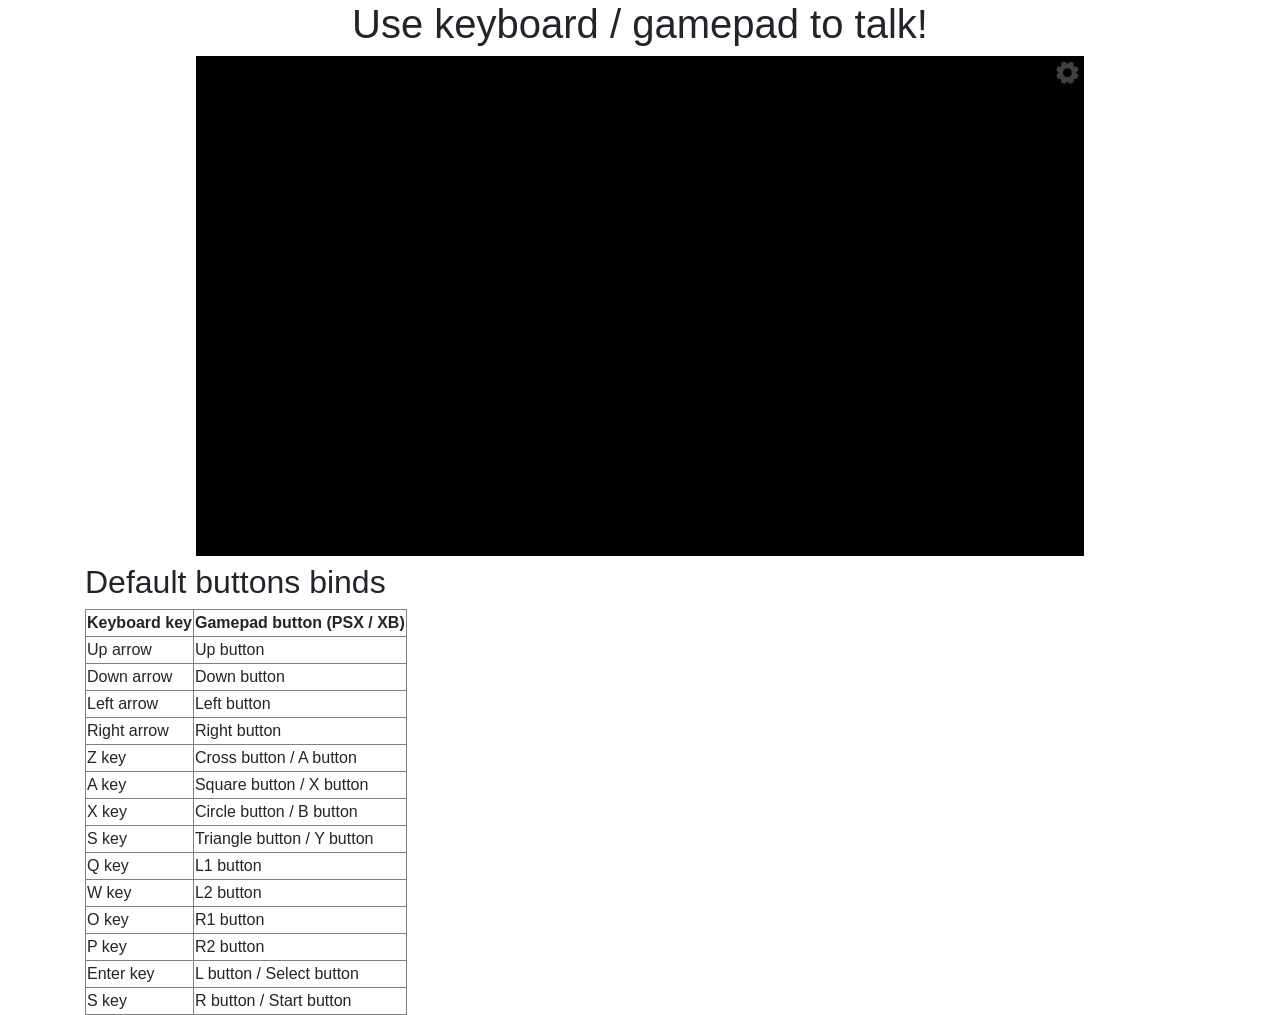
==== P2 Talk/index.html @ b610d47c "Petscop Toneth Toneth Toneth Toneth Toneth Toneth Toneth Toneth Toneth Toneth Toneth Toneth Toneth T" ====
<!DOCTYPE html>

<html lang="en">
	<head>
		<meta charset="utf-8" />
		<meta http-equiv="x-ua-compatible" content="ie=edge" />
		<meta name="viewport" content="width=device-width, initial-scale=1" />
		
		<link type="text/css" href="static/css/bootstrap.min.css" rel="stylesheet" />
		
		<style>
		@font-face {
			font-family: 'PetscopWide';
			src: url('static/fonts/PetscopWide.ttf');
		}
		
		#game {
			width: 80%;
			margin-left: 10%;
		}
		</style>
		
		
		<script type="text/javascript" src="static/js/jquery-3.4.1.min.js"></script>
		<script type="text/javascript" src="static/js/bootstrap.min.js"></script>
		
		<script type="text/javascript" src="static/js/resources.js"></script>
		<script type="text/javascript" src="static/js/sprite.js"></script>
		<script type="text/javascript" src="static/js/gui.js"></script>
		
		
		<title>P2 Chat</title>
		
		
		<script>
		var canvas, context, loaded=false;
		
		var WordsFloating = new SpriteGroup(640, 300);
		var ButtonFloating = new SpriteGroup(640, 300);
		var HUDSprites = new SpriteGroup();
		var UIElements = new SpriteGroup();
		
		//List of buttons pressed to be translated to phonetic
		ButtonPressList = [];
		
		//Default settings
		Settings = {
			"ShowLivePhonemes": true,
			"Dictionary": "static/json/petscop.json",
			"__Dictionary": null,
			"Role": "guardian",
			"ButtonMap": ActualPetscopButtons
		};
		
		function saveSettings() {
			if (window.localStorage) {
				for (var k in Settings) {
					if (k.slice(0, 2) == "__") continue;
					data = Settings[k];
					
					if (typeof(Settings[k]) != "string")
						data = JSON.stringify(Settings[k]);
					window.localStorage.setItem(k, data);
				}
			}
		}
		
		function loadSettings() {
			if (window.localStorage) {
				for (var k in Settings) {
					if (k.slice(0, 2) == "__") continue;
					data = window.localStorage.getItem(k);
					
					if (data !== null && data !== undefined) {
						if (typeof(Settings[k]) != "string")
							data = JSON.parse(data);
						Settings[k] = data;
					}
				}
			}
		}
		
		/* Convert button combinations to word from dictionary */
		function decodeMessage(button_list) {
			var modifierKey = null;
			var PhonemeWordList = [];
			
			for (var i = 0; i < button_list.length;i++) {
				button = button_list[i];
				switch (button) {
					//Modifier button
					case "L1":
					case "L2":
					case "R1":
					case "R2":
						if (modifierKey == null)
							modifierKey = button;
						else {
							PhonemeWordList.push(Phonemes.INVALID);
							modifierKey = null;
						}
						break;
					
					//Buttons to input a phoneme
					case "up":
					case "down":
					case "left":
					case "right":
					case "cross":
					case "square":
					case "circle":
					case "triangle":
					case "start":
						let ph_val = modifierKey ? phonetrix[modifierKey][button] : phonetrix["none"][button];
						
						PhonemeWordList.push(ph_val);
						
						//Reset modifier state
						modifierKey = null;
						break;
					default:
				}
			}
			
			return PhonemeWordList;
		}
		
		
		function playSendSound() {
			switch (Settings.Role) {
			case "belle":
				Resources.Sounds.belle_send.replay();
				break;
			case "marvin":
				Resources.Sounds.marvin_send.replay();
				break;
			case "guardian":
			default:
				Resources.Sounds.generic_send.replay();
			}
		}
		
		
		
		
		
		/* Sprite creators */
		
		function createFloatingButton(button) {
			ButtonFloating.add(new Sprite(0, 0, Resources.Images[button], 2.0, 2.0));
		}
		
		function createFloatingWord(word) {
			var word_spr = new Sprite();
			word_spr.numSteps = 0;
			word_spr._texty = 0;
			word_spr.word = word;
			word_spr._moveUp_steps = 0;
			
			var sprListLen = WordsFloating.add(word_spr);
			
			//Push this and other previous words upwards
			for (var i = 0;i < sprListLen;i++)
				WordsFloating.sprList[i]._moveUp_steps = 60;
			
			word_spr.onStep = function() {
				this.numSteps++;
				
				//Move up animation
				if (this._moveUp_steps > 0)
					this._texty -= Math.max((--this._moveUp_steps/20)-0.8, 0);
				
				
				//Fade out
				if (this.numSteps > 150)
					this.image_alpha -= 0.04;
				if (this.image_alpha <= 0)
					this.destroy();
			};
			word_spr.onDraw = function(canvas, ctx) {
				ctx.fillStyle = "white";
				ctx.font = "22pt PetscopWide";
				ctx.textAlign = "center";
				ctx.save();
				ctx.globalAlpha = Math.max(Math.min(this.image_alpha, 1), 0);
				ctx.fillText(this.word, this.x, this.y+this._texty);
				ctx.restore();
			};
			
			playSendSound();
		}
		
		function createGPConnectedSpr(gp_id) {
			var gp_spr = new Sprite(canvas.width / 2, -50);
			gp_spr.__gpid = gp_id;
			gp_spr.numSteps = 0;
			HUDSprites.add(gp_spr);
			
			gp_spr.onStep = function() {
				this.numSteps++;
				if (this.numSteps < 60) {
					this.y -= (this.y - 72) / 15;
				}
				
				if (this.numSteps >= 180) {
					this.y -= (this.y + 50) / 15;
				}
			};
			gp_spr.onDraw = function(canvas, ctx) {
				ctx.fillStyle = "white";
				ctx.font = "22pt PetscopWide";
				ctx.textAlign = "center";
				ctx.save();
				ctx.globalAlpha = Math.max(Math.min(this.image_alpha, 1), 0);
				ctx.fillText("Gamepad connected: " + this.__gpid, this.x, this.y);
				ctx.restore();
			};
			
			Resources.Sounds.connect.replay();
		}
		
		
		
		function buttonHandler(e) {
			for (var action in ActualPetscopButtons) {
				if (e.type == "keydown") {
					if (ActualPetscopButtons[action].kb == e.key) {
						if (!e.repeat)
							buttonAction(action);
						
						e.preventDefault();
						break;
					}
				} else if (e.type == "gamepadpress") {
					for (var j=0;j<ActualPetscopButtons[action].gp.length;j++) {
						if (ActualPetscopButtons[action].gp[j] == e.button) {
							buttonAction(action);
							return;
						}
					}
				}
			}
		}
		
		function gamepadHandler() {
			for (var gpIdx in Gamepad) {
				if (Gamepad[gpIdx].__btnHist === undefined)
					Gamepad[gpIdx].__btnHist = [];
				
				for (var i=0;i<Gamepad[gpIdx].buttons.length;i++) {
					if (Gamepad[gpIdx].__btnHist[i] === undefined)
						Gamepad[gpIdx].__btnHist[i] = false;
					
					if (Gamepad[gpIdx].__btnHist[i] != Gamepad[gpIdx].buttons[i].pressed) {
						if (Gamepad[gpIdx].buttons[i].pressed) {
							buttonHandler({
								"button": i,
								"buttonState": Gamepad[gpIdx].buttons[i],
								"gamepadIdx": gpIdx,
								"type": "gamepadpress"
							});
						}
					}
					
					Gamepad[gpIdx].__btnHist[i] = Gamepad[gpIdx].buttons[i].pressed;
				}
			}
		}
		
		function buttonAction(action) {
			if (!loaded) return;
			
			if (action == "select") {
				if (ButtonPressList.length > 0) {
					Resources.Sounds.tap.replay();
					
					let phonetic_list = decodeMessage(ButtonPressList).join("");
					let word_spoken = Settings.__Dictionary !== null ? (Settings.__Dictionary[phonetic_list] || Settings.__Dictionary["-1"] || "Dictionary corrupted") : "Dictionary not loaded";
					
					//Clear the floating button icons
					ButtonFloating.destroyAll();
					
					createFloatingWord(word_spoken);
					
					ButtonPressList = [];
				}
			} else {
				ButtonPressList.push(action);
				createFloatingButton(action);
				Resources.Sounds.tap.replay();
			}
		}
		
		function update() {
			//Gamepad API event manager wrapper
			gamepadHandler();
			
			//Save current state of canvas
			context.save();
			
			//Black BG
			context.fillStyle = "black";
			context.fillRect(0, 0, canvas.width, canvas.height);
			
			//White text
			context.fillStyle = "white";
			context.textAlign = "left";
			context.font = "16pt Arial";
			context.textAlign = "center";
			
			if (!loaded) {
				//Resources not loaded
				if (Resources.total > 0) {
					loaded = Resources.loaded == Resources.total;
					
					if (loaded)
						allResourcesLoaded();
					
					var progress = Resources.loaded / Resources.total;
					context.fillText("Loading... (" + Math.round(progress*100) + "%)", canvas.width/2, canvas.height/2 + 50);
					context.fillStyle = "#2ca";
					context.fillRect(canvas.width/2 - 200, canvas.height/2 - 10, progress*400, 20);
					context.strokeStyle = "#2bd";
					context.strokeWidth = 3;
					context.strokeRect(canvas.width/2 - 200, canvas.height / 2 - 10, 400, 20);
				}
			} else {
				//Assist in typing by showing phonemes
				if (ButtonPressList.length && Settings.ShowLivePhonemes) {
					var msg = decodeMessage(ButtonPressList);
					var phonetic_words = msg.join("-");
					context.fillText(phonetic_words, ButtonFloating.x, ButtonFloating.y - 30);
				}
				
				//Update sprites
				WordsFloating.update();
				ButtonFloating.update();
				HUDSprites.update();
				UIElements.update();
				
				//Render them
				WordsFloating.draw(canvas, context);
				ButtonFloating.draw(canvas, context);
				HUDSprites.draw(canvas, context);
				UIElements.draw(canvas, context);
			}
			
			//Restore previous transformations
			context.restore();
			
			//Wait for next frame
			requestAnimationFrame(update);
		}
		
		
		function loadDict() {
			var xhr = new XMLHttpRequest();
			xhr.open("GET", Settings.Dictionary);
			xhr.send();
			xhr.addEventListener('readystatechange', function(e) {
				if(xhr.readyState === XMLHttpRequest.DONE && xhr.status === 200)
					Settings.__Dictionary = JSON.parse(xhr.responseText);
			});
		}
		
		function allResourcesLoaded() {
			/* Setup UI */
			var settingsBtn = new Button(canvas.width - 40, 8, 32, 32, Resources.Images.sett_ico);
			settingsBtn.onClick = function() {
				$("#settingsModal").modal()
			};
			UIElements.add(settingsBtn);
			
			
			//When we type, the buttons are center aligned
			ButtonFloating.onStep = function() {
				var setPos = 0;
				for (var i=0;i<this.sprList.length;i++) {
					this.sprList[i].x = setPos;
					setPos += (this.sprList[i].spr.width + 8) * this.sprList[i].image_xscale;
				}
				
				//Center align
				for (var i=0;i<this.sprList.length;i++)
					this.sprList[i].x -= setPos / 2;
			};
		}
		
		function updateSettings() {
			Settings.ShowLivePhonemes = $("#cb_show_phonemes")[0].checked;
			Settings.Role = $("#sel_role").val();
			saveSettings();
		}
		
		function setupEventListeners() {
			$("#cb_show_phonemes")[0].checked = Settings.ShowLivePhonemes;
			$("#sel_role").val(Settings.Role);
			
			window.addEventListener("gamepadconnected", function(e) {
				createGPConnectedSpr(e.gamepad.id);
				Gamepad[e.gamepad.index] = e.gamepad;
				});
			window.addEventListener("gamepaddisconnected", function(e) {
				Gamepad.splice(e.gamepad.index, 1);
				});
			
			window.addEventListener('keydown', buttonHandler);
			
			CanvasRenderingContext2D.prototype.Mouse = {x: 0, y: 0};
			window.addEventListener('mousemove', e => {
				context.Mouse.x = canvas.width * (e.pageX - canvas.offsetLeft) / canvas.offsetWidth;
				context.Mouse.y = canvas.height * (e.pageY - canvas.offsetTop) / canvas.offsetHeight;
				
				if (e.target == canvas)
					for (var elem in UIElements.sprList)
						if (UIElements.sprList[elem]._hitTest(context.Mouse.x, context.Mouse.y)) {
							if (UIElements.sprList[elem]._mouseState == 0)
								UIElements.sprList[elem]._mouseState = 1;
						} else
							UIElements.sprList[elem]._mouseState = 0;
			}, false);
			
			window.addEventListener('mousedown', e => {
				context.Mouse.x = canvas.width * (e.pageX - canvas.offsetLeft) / canvas.offsetWidth;
				context.Mouse.y = canvas.height * (e.pageY - canvas.offsetTop) / canvas.offsetHeight;
				
				if (e.target == canvas)
					if (e.button == 0)
						for (var elem in UIElements.sprList)
							if (UIElements.sprList[elem]._hitTest(context.Mouse.x, context.Mouse.y))
								UIElements.sprList[elem]._mouseState = 2;
			}, false);
			
			window.addEventListener('mouseup', function(e) {
				context.Mouse.x = canvas.width * (e.pageX - canvas.offsetLeft) / canvas.offsetWidth;
				context.Mouse.y = canvas.height * (e.pageY - canvas.offsetTop) / canvas.offsetHeight;
				
				if (e.button == 0) {
					for (var elem in UIElements.sprList) {
						if (UIElements.sprList[elem]._hitTest(context.Mouse.x, context.Mouse.y) && UIElements.sprList[elem]._mouseState==2) {
							UIElements.sprList[elem].onClick();
							UIElements.sprList[elem]._mouseState = 1;
						}
					}
				}
			}, false);
			
			$('#settingsModal').find('.form-control').on('change', updateSettings);
		}
		
		function init() {
			canvas = document.getElementById("game");
			context = canvas.getContext("2d");
			
			loadSettings();
			loadResources(ResFiles);
			loadDict();
			
			setupEventListeners();
			
			requestAnimationFrame(update);
		}
		
		window.addEventListener('load', init);
		</script>
	</head>
	<body>
		<div class="container">
			<h1 class="text-center">Use keyboard / gamepad to talk!</h1>
			<canvas id="game" width="1280" height="720"></canvas>
		
			<div class="modal fade" id="settingsModal">
				<div class="modal-dialog">
					<div class="modal-content">
						<div class="modal-header">
							<h4 class="modal-title">Settings</h4>
							<button type="button" class="close" data-dismiss="modal">&times;</button>
						</div>
						<div class="modal-body">
							<div class="row">
								<div class="col-10"><label for="cb_show_phonemes">Show live phonemes</label></div>
								<div class="col-2"><input class="form-control" type="checkbox" id="cb_show_phonemes" /></div>
							</div>
							<div class="row">
								<div class="col-6"><label for="sel_role">Role</label></div>
								<div class="col-6">
									<select class="form-control" type="checkbox" id="sel_role">
										<option value="guardian">Guardian / Care</option>
										<option value="belle">Belle</option>
										<option value="marvin">Marvin</option>
									</select>
								</div>
							</div>
						</div>
						<div class="modal-footer">
							<button type="button" class="btn btn-danger" data-dismiss="modal">Close</button>
						</div>
					</div>
				</div>
			</div>
			
			<h2>Default buttons binds</h2>
			<table border="1">
				<tr>
					<th>Keyboard key</th>
					<th>Gamepad button (PSX / XB)</th>
				</tr>
				
				<tr>
					<td>Up arrow</td>
					<td>Up button</td>
				</tr>
				
				<tr>
					<td>Down arrow</td>
					<td>Down button</td>
				</tr>
				
				<tr>
					<td>Left arrow</td>
					<td>Left button</td>
				</tr>
				
				<tr>
					<td>Right arrow</td>
					<td>Right button</td>
				</tr>
				
				<tr>
					<td>Z key</td>
					<td>Cross button / A button</td>
				</tr>
				
				<tr>
					<td>A key</td>
					<td>Square button / X button</td>
				</tr>
				
				<tr>
					<td>X key</td>
					<td>Circle button / B button</td>
				</tr>
				
				<tr>
					<td>S key</td>
					<td>Triangle button / Y button</td>
				</tr>
				
				<tr>
					<td>Q key</td>
					<td>L1 button</td>
				</tr>
				
				<tr>
					<td>W key</td>
					<td>L2 button</td>
				</tr>
				
				<tr>
					<td>O key</td>
					<td>R1 button</td>
				</tr>
				
				<tr>
					<td>P key</td>
					<td>R2 button</td>
				</tr>
				
				<tr>
					<td>Enter key</td>
					<td>L button / Select button</td>
				</tr>
				
				<tr>
					<td>S key</td>
					<td>R button / Start button</td>
				</tr>
			</table>
		</div>
	</body>
</html>
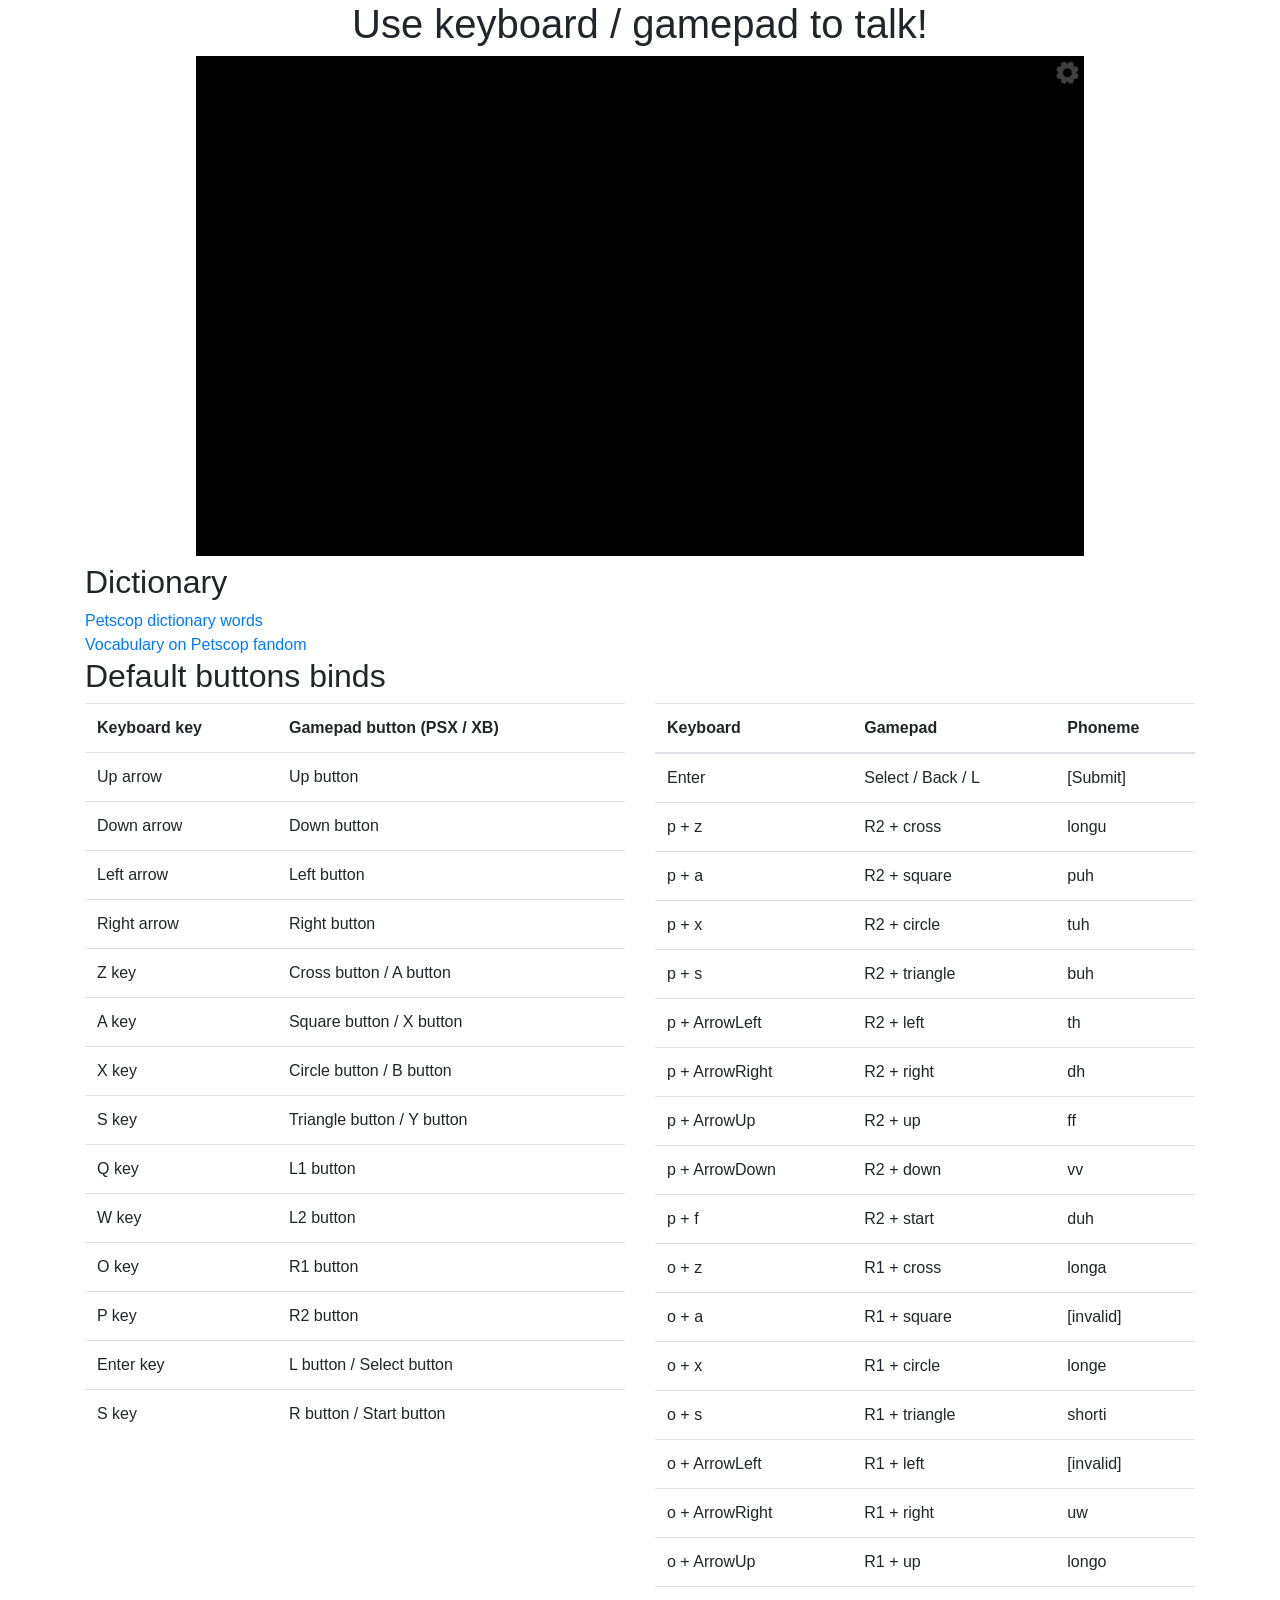
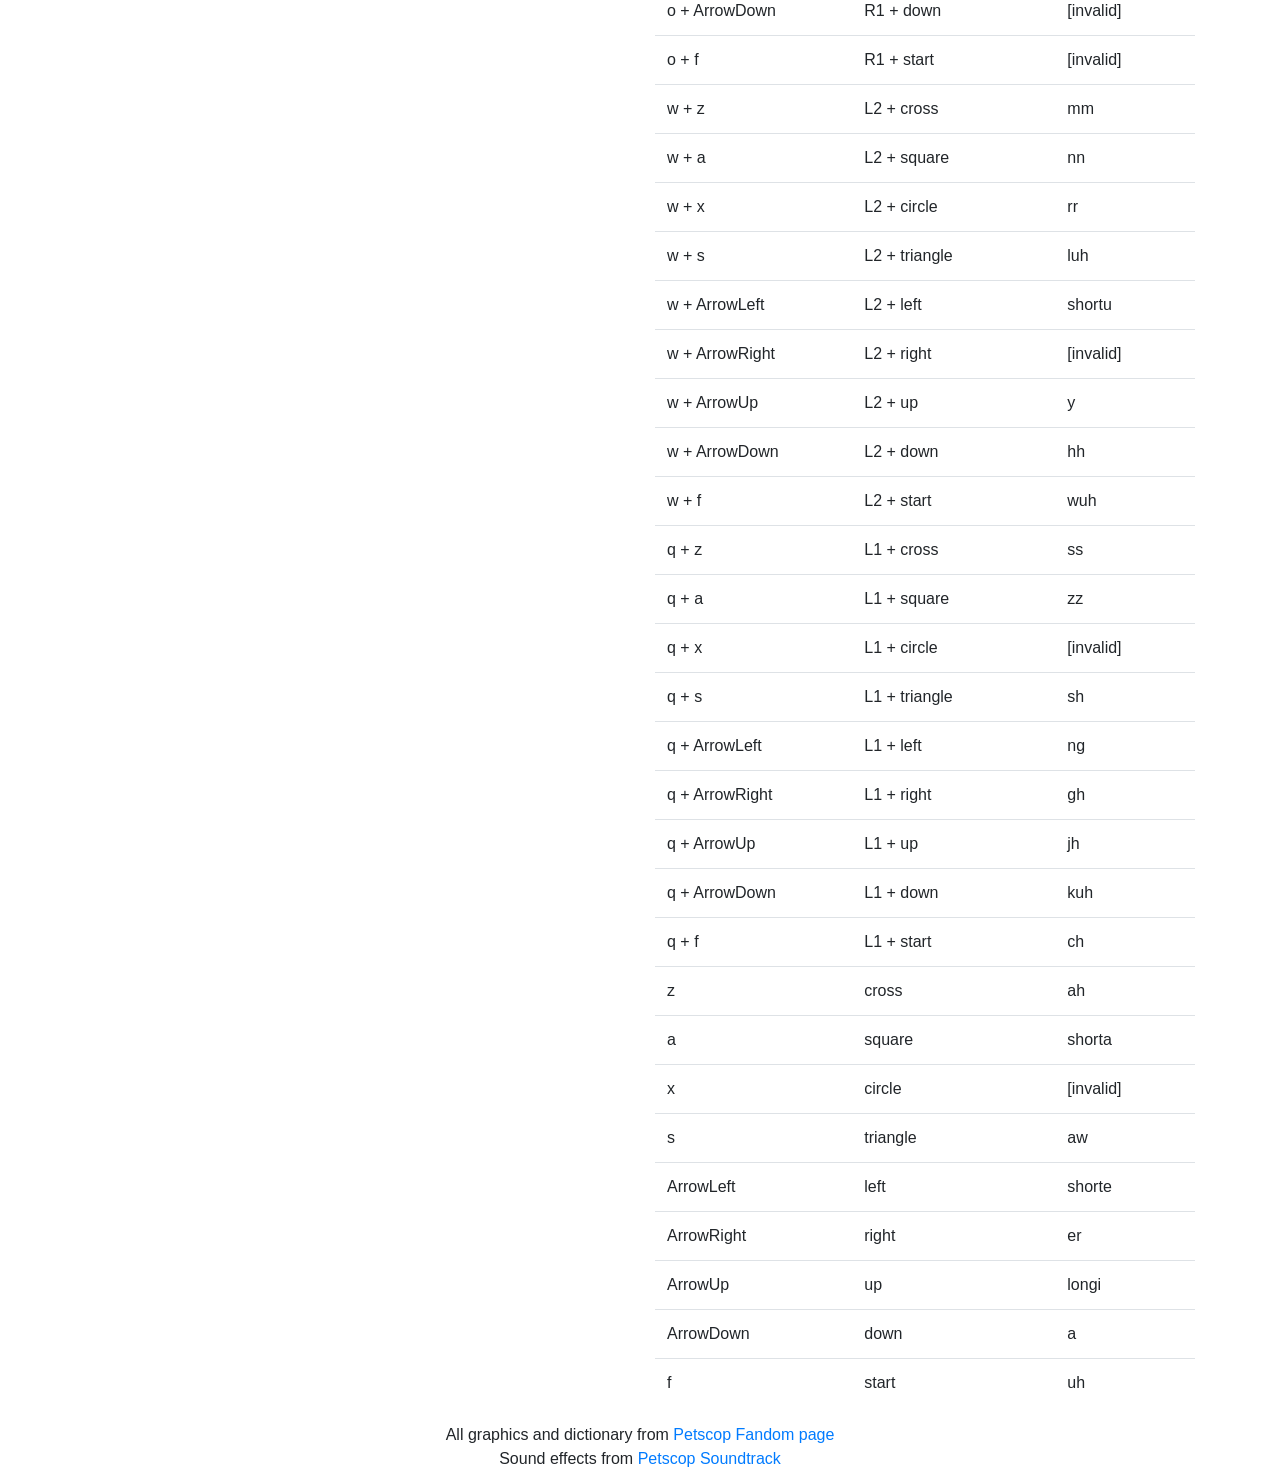
==== commit ddaf2188: "Added credits and phoneme table" ====
--- a/P2 Talk/index.html
+++ b/P2 Talk/index.html
@@ -499,83 +499,150 @@
 				</div>
 			</div>
 			
-			<h2>Default buttons binds</h2>
-			<table border="1">
-				<tr>
-					<th>Keyboard key</th>
-					<th>Gamepad button (PSX / XB)</th>
-				</tr>
-				
-				<tr>
-					<td>Up arrow</td>
-					<td>Up button</td>
-				</tr>
-				
-				<tr>
-					<td>Down arrow</td>
-					<td>Down button</td>
-				</tr>
-				
-				<tr>
-					<td>Left arrow</td>
-					<td>Left button</td>
-				</tr>
-				
-				<tr>
-					<td>Right arrow</td>
-					<td>Right button</td>
-				</tr>
-				
-				<tr>
-					<td>Z key</td>
-					<td>Cross button / A button</td>
-				</tr>
-				
-				<tr>
-					<td>A key</td>
-					<td>Square button / X button</td>
-				</tr>
-				
-				<tr>
-					<td>X key</td>
-					<td>Circle button / B button</td>
-				</tr>
-				
-				<tr>
-					<td>S key</td>
-					<td>Triangle button / Y button</td>
-				</tr>
-				
-				<tr>
-					<td>Q key</td>
-					<td>L1 button</td>
-				</tr>
-				
-				<tr>
-					<td>W key</td>
-					<td>L2 button</td>
-				</tr>
-				
-				<tr>
-					<td>O key</td>
-					<td>R1 button</td>
-				</tr>
-				
-				<tr>
-					<td>P key</td>
-					<td>R2 button</td>
-				</tr>
-				
-				<tr>
-					<td>Enter key</td>
-					<td>L button / Select button</td>
-				</tr>
-				
-				<tr>
-					<td>S key</td>
-					<td>R button / Start button</td>
-				</tr>
-			</table>
+			<div class="row">
+				<div class="col-12">
+					<h2>Dictionary</h2>
+					<a href="test_extract.txt" target="_blank">Petscop dictionary words</a><br />
+					<a href="https://petscop.fandom.com/wiki/Gamepad_language/Vocabulary" target="_blank">Vocabulary on Petscop fandom</a><br />
+					
+				</div>
+			</div>
+			
+			<div class="row">
+				<div class="col-12">
+					<h2>Default buttons binds</h2>
+				</div>
+			</div>
+			
+			<div class="row">
+				<div class="col-6">
+					<table class="table">
+						<tr>
+							<th>Keyboard key</th>
+							<th>Gamepad button (PSX / XB)</th>
+						</tr>
+						
+						<tr>
+							<td>Up arrow</td>
+							<td>Up button</td>
+						</tr>
+						
+						<tr>
+							<td>Down arrow</td>
+							<td>Down button</td>
+						</tr>
+						
+						<tr>
+							<td>Left arrow</td>
+							<td>Left button</td>
+						</tr>
+						
+						<tr>
+							<td>Right arrow</td>
+							<td>Right button</td>
+						</tr>
+						
+						<tr>
+							<td>Z key</td>
+							<td>Cross button / A button</td>
+						</tr>
+						
+						<tr>
+							<td>A key</td>
+							<td>Square button / X button</td>
+						</tr>
+						
+						<tr>
+							<td>X key</td>
+							<td>Circle button / B button</td>
+						</tr>
+						
+						<tr>
+							<td>S key</td>
+							<td>Triangle button / Y button</td>
+						</tr>
+						
+						<tr>
+							<td>Q key</td>
+							<td>L1 button</td>
+						</tr>
+						
+						<tr>
+							<td>W key</td>
+							<td>L2 button</td>
+						</tr>
+						
+						<tr>
+							<td>O key</td>
+							<td>R1 button</td>
+						</tr>
+						
+						<tr>
+							<td>P key</td>
+							<td>R2 button</td>
+						</tr>
+						
+						<tr>
+							<td>Enter key</td>
+							<td>L button / Select button</td>
+						</tr>
+						
+						<tr>
+							<td>S key</td>
+							<td>R button / Start button</td>
+						</tr>
+					</table>
+				</div>
+				
+				<div class="col-6">
+					<table class="table">
+						<thead>
+							<tr>
+								<th>Keyboard</th>
+								<th>Gamepad</th>
+								<th>Phoneme</th>
+							</tr>
+						</thead>
+						
+						<tbody id="list_phonemes_combo">
+							<tr>
+								<td>Enter</td>
+								<td>Select / Back / L</td>
+								<td>[Submit]</td>
+							</tr>
+							
+							<script>
+							//Very hacky indeed
+							for (var key in phonetrix) {
+								for (var secondary in phonetrix[key]) {
+									var row = document.createElement('tr');
+									var key_col = document.createElement('td');
+									var gp_col = document.createElement('td');
+									var phoneme_col = document.createElement('td');
+									
+									key_col.innerText = (key != "none" ? (ActualPetscopButtons[key].kb + " + ") : "") + ActualPetscopButtons[secondary].kb;
+									gp_col.innerText = (key != "none" ? (key+" + ") : "") + secondary;
+									phoneme_col.innerText = phonetrix[key][secondary];
+									
+									row.appendChild(key_col);
+									row.appendChild(gp_col);
+									row.appendChild(phoneme_col);
+									
+									$("#list_phonemes_combo").append(row);
+								}
+							}
+							</script>
+						</tbody>
+					</table>
+				</div>
+			</div>
+			
+			<div class="row">
+				<div class="col-12 text-center">
+					<span>All graphics and dictionary from <a href="https://petscop.fandom.com/wiki/Gamepad_language" target="_blank">Petscop Fandom page</a></span><br />
+					<span>Sound effects from <a href="https://petscop.bandcamp.com/album/petscop-soundtrack" target="_blank">Petscop Soundtrack</a></span>
+				</div>
+			</div>
 		</div>
 	</body>
 </html>
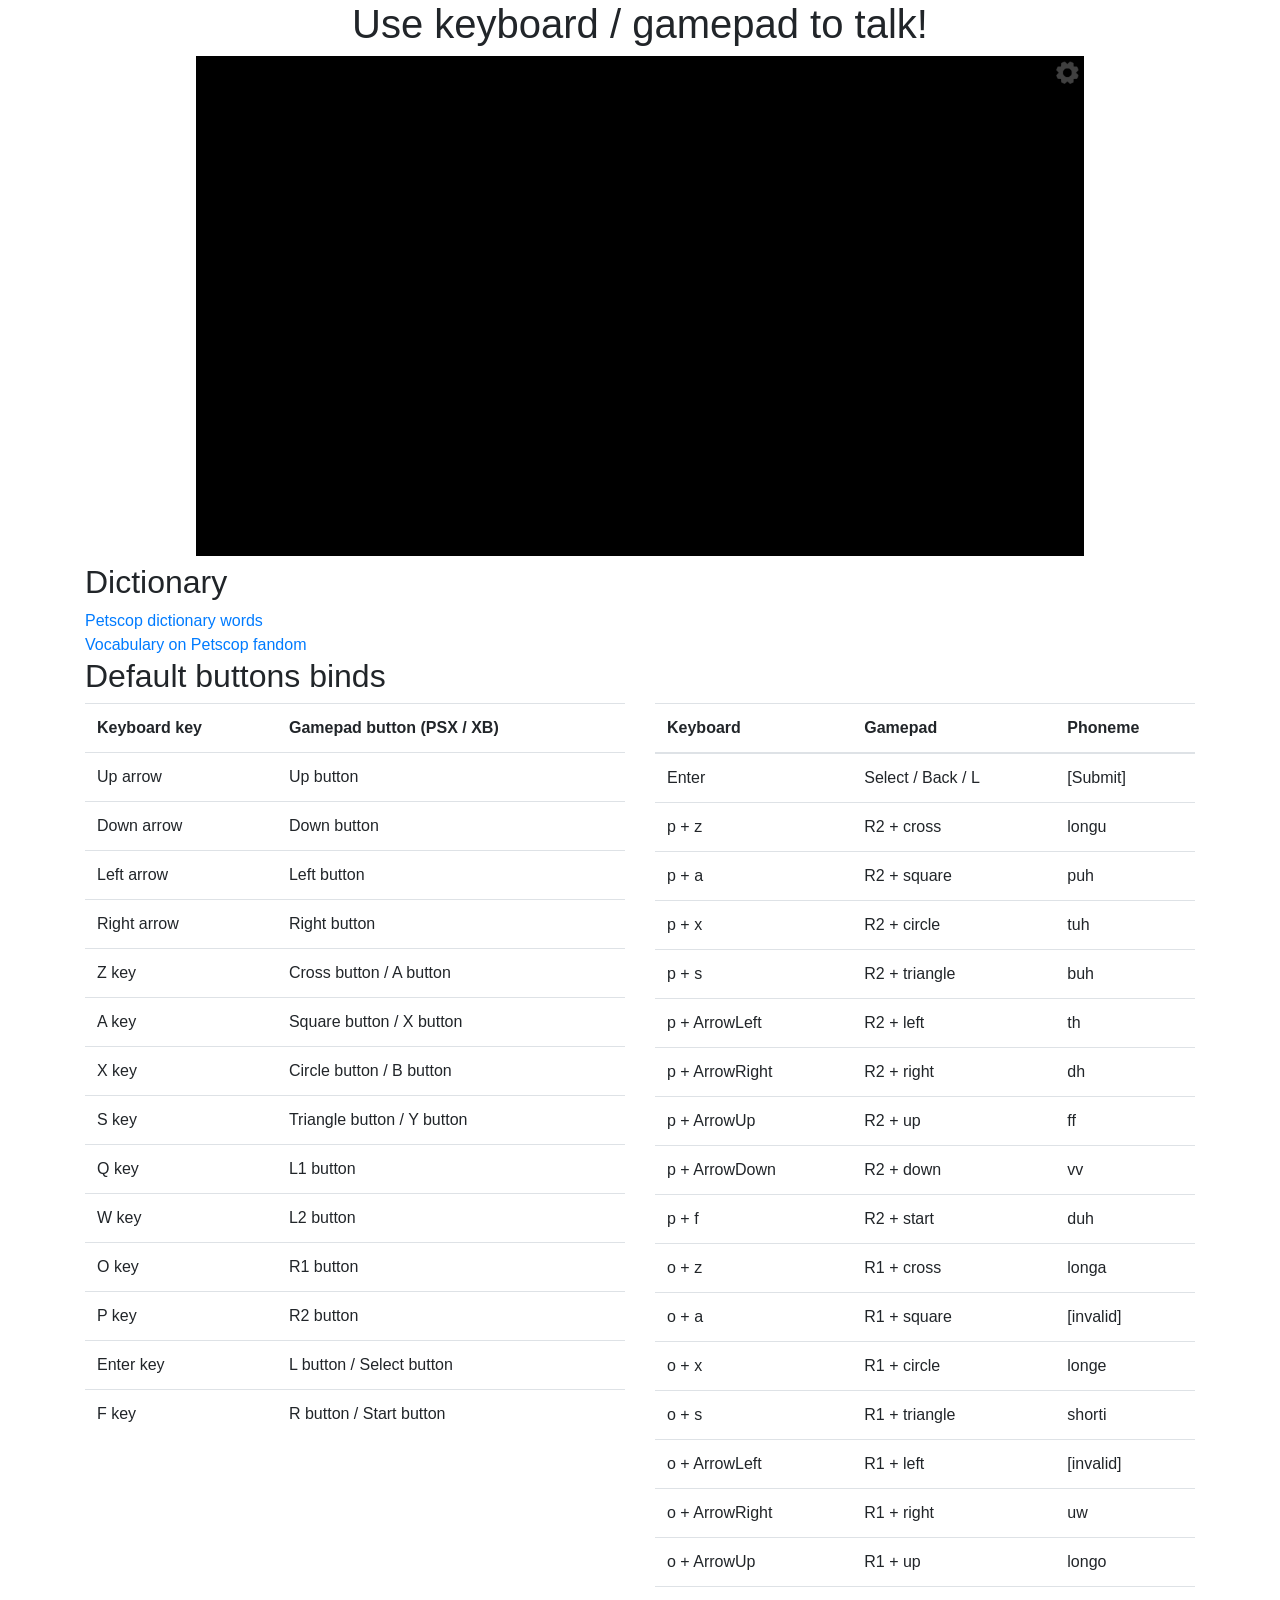
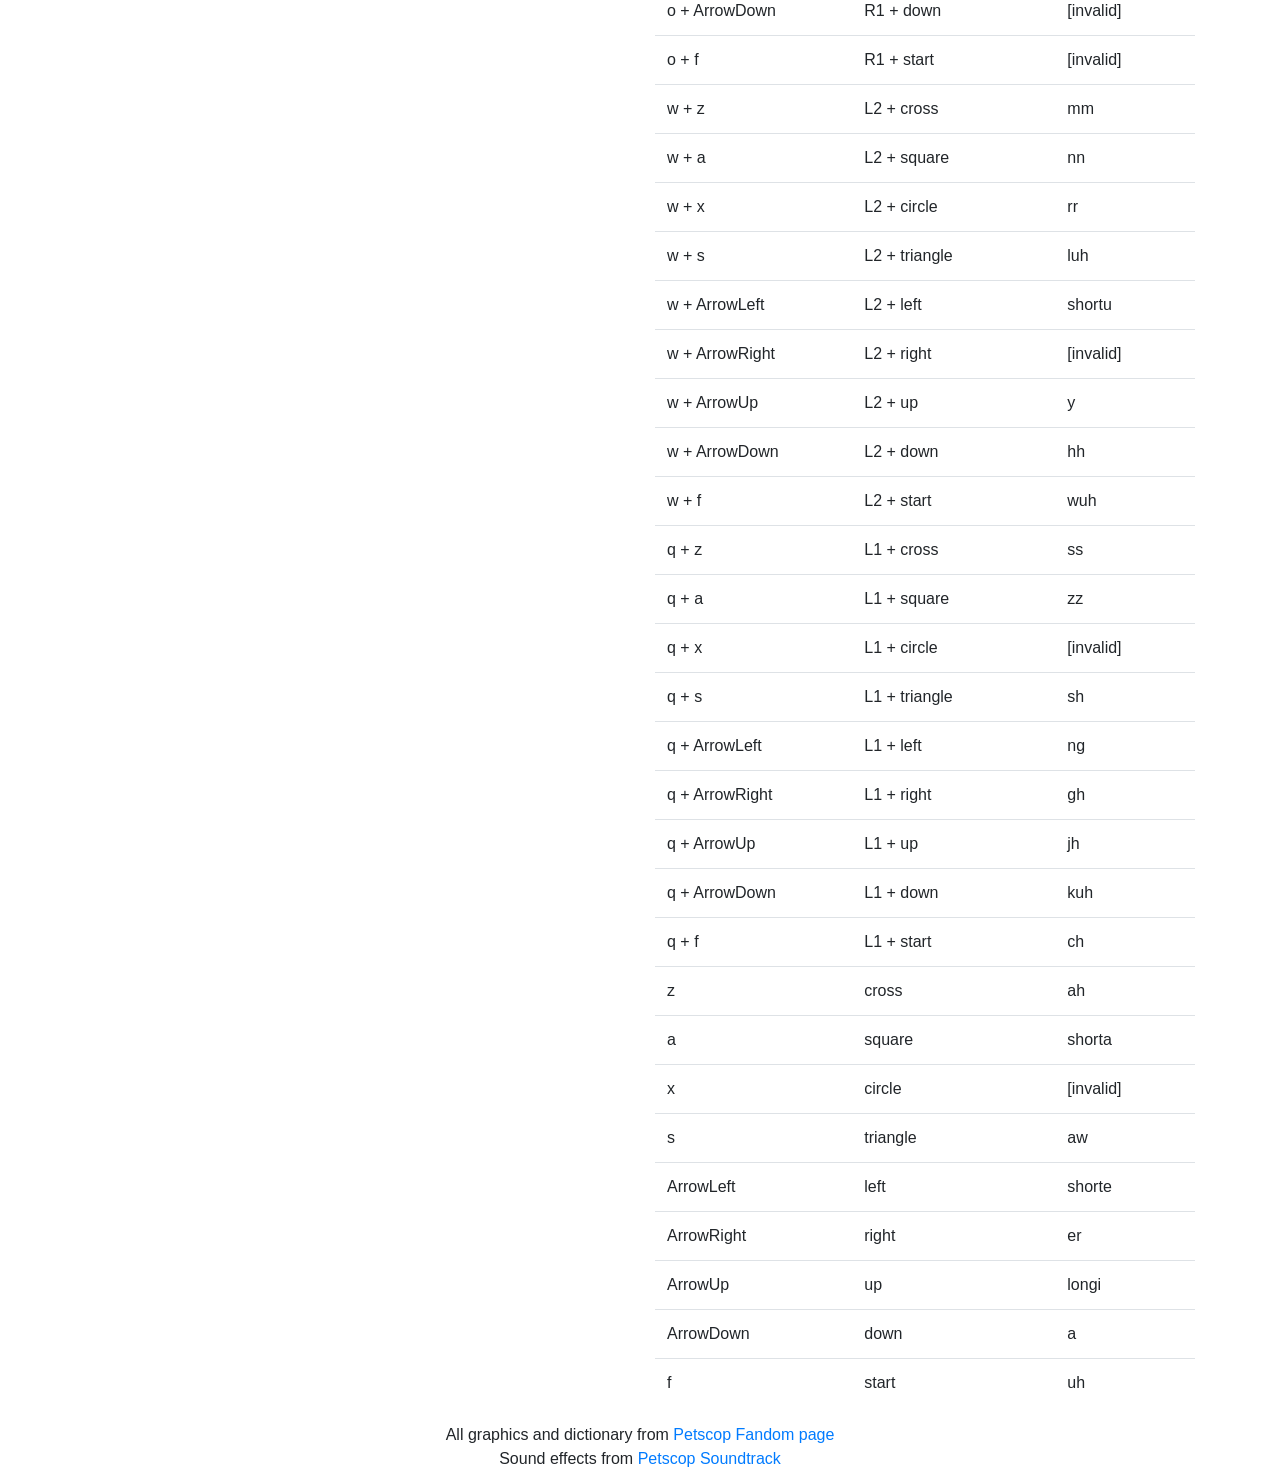
==== commit ebc74119: "Fixed typo" ====
--- a/P2 Talk/index.html
+++ b/P2 Talk/index.html
@@ -228,7 +228,8 @@
 						if (!e.repeat)
 							buttonAction(action);
 						
-						e.preventDefault();
+						if (!e.altKey && !e.ctrlKey && !e.shiftKey)
+							e.preventDefault();
 						break;
 					}
 				} else if (e.type == "gamepadpress") {
@@ -588,7 +589,7 @@
 						</tr>
 						
 						<tr>
-							<td>S key</td>
+							<td>F key</td>
 							<td>R button / Start button</td>
 						</tr>
 					</table>
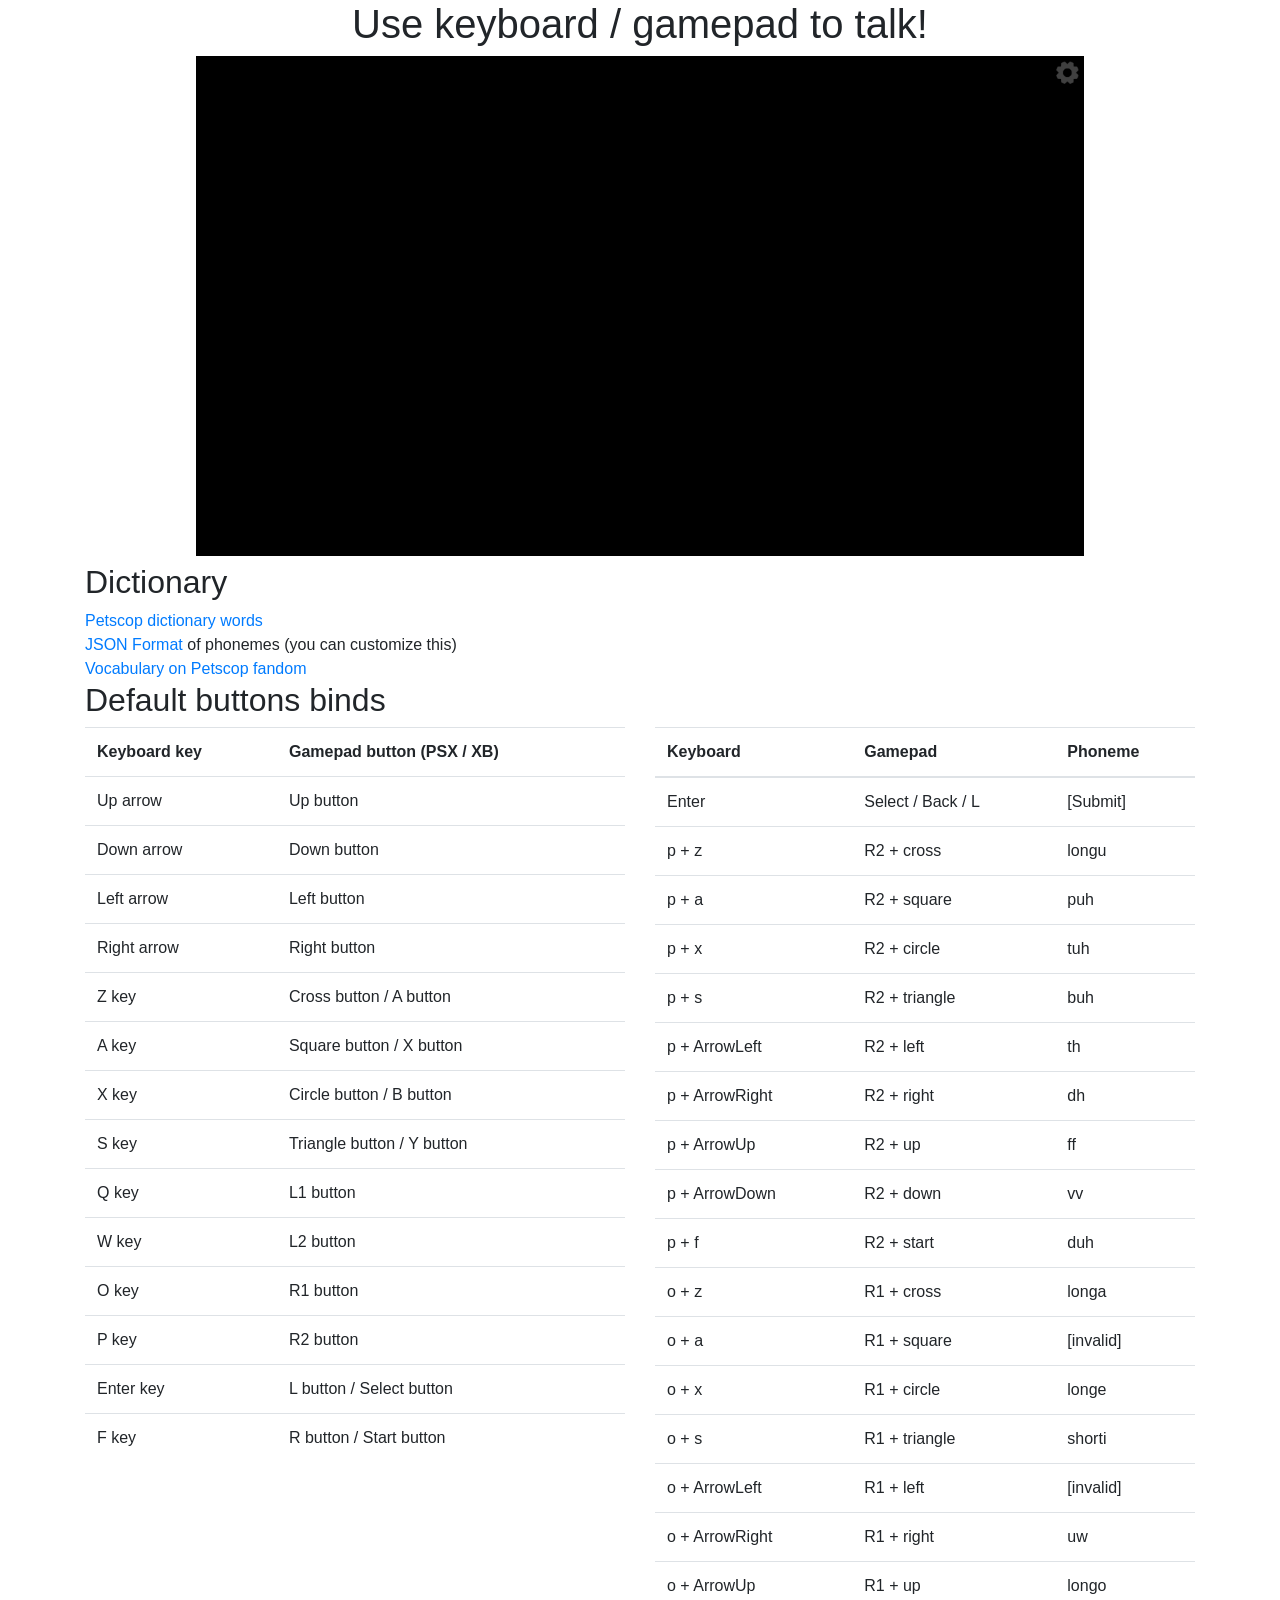
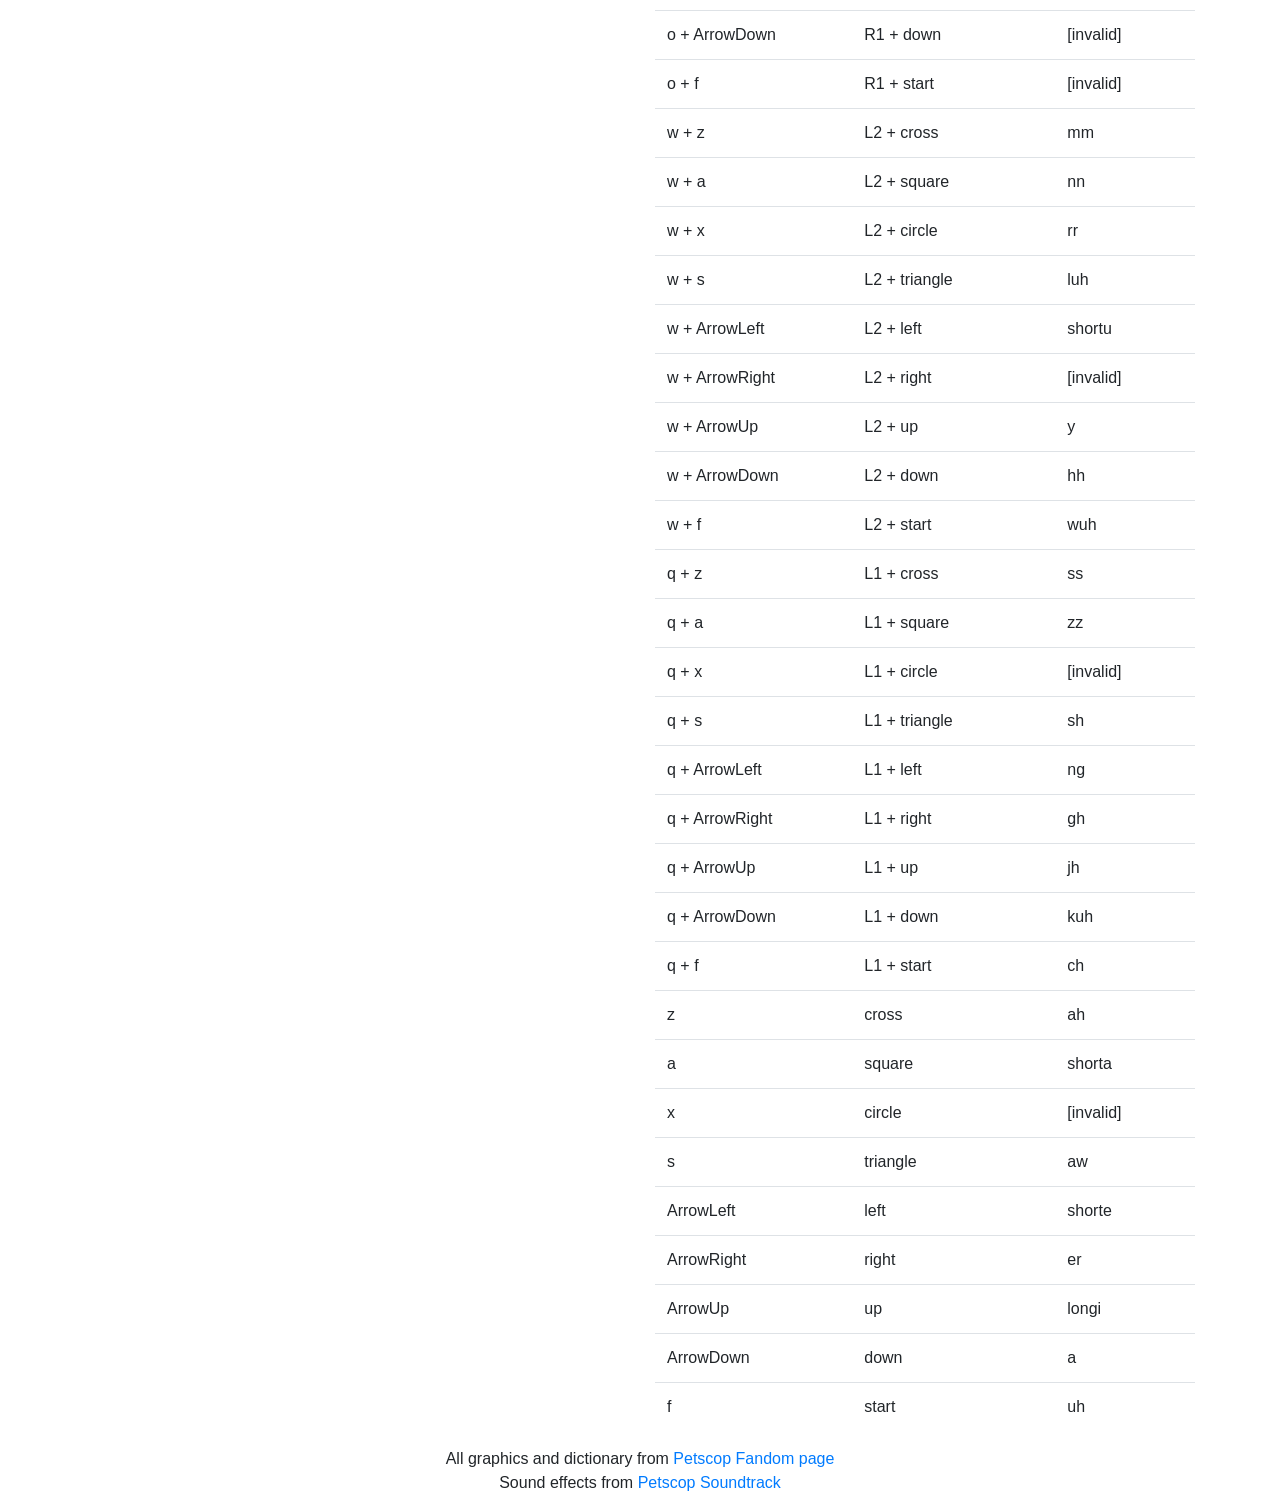
==== commit 56fe3fb2: "Minor bug fix" ====
--- a/P2 Talk/index.html
+++ b/P2 Talk/index.html
@@ -225,11 +225,10 @@
 			for (var action in ActualPetscopButtons) {
 				if (e.type == "keydown") {
 					if (ActualPetscopButtons[action].kb == e.key) {
-						if (!e.repeat)
+						if (!e.repeat && !e.altKey && !e.ctrlKey && !e.shiftKey) {
 							buttonAction(action);
-						
-						if (!e.altKey && !e.ctrlKey && !e.shiftKey)
 							e.preventDefault();
+						}
 						break;
 					}
 				} else if (e.type == "gamepadpress") {
@@ -504,6 +503,7 @@
 				<div class="col-12">
 					<h2>Dictionary</h2>
 					<a href="test_extract.txt" target="_blank">Petscop dictionary words</a><br />
+					<a href="static/json/petscop.json" target="_blank">JSON Format</a> of phonemes (you can customize this)<br />
 					<a href="https://petscop.fandom.com/wiki/Gamepad_language/Vocabulary" target="_blank">Vocabulary on Petscop fandom</a><br />
 					
 				</div>
